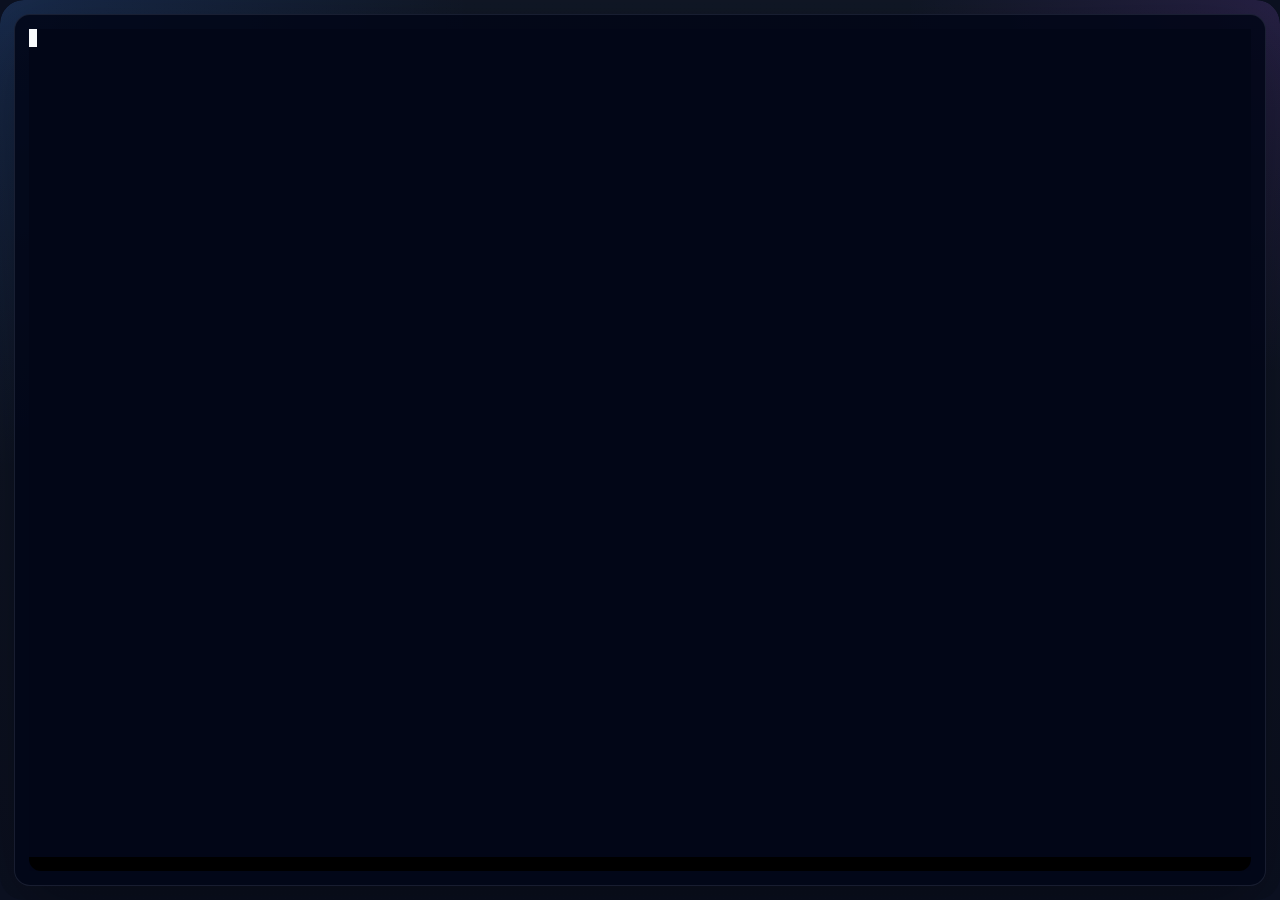
==== iDataApp/Resources/TerminalAssets/terminal.html @ b6a73708 "Fix UI tearing and menu misalignment by restoring lineHeight to 1.22" ====
<!doctype html>
<html>
<head>
  <meta charset="utf-8">
  <meta name="viewport" content="width=device-width, initial-scale=1">
  <link rel="stylesheet" href="xterm.css">
  <style>
    html, body {
      margin: 0;
      padding: 0;
      width: 100%;
      height: 100%;
      overflow: hidden;
      background: #0b1020;
      border-radius: 24px;
    }
    body {
      font-family: -apple-system, BlinkMacSystemFont, 'SF Pro Display', sans-serif;
    }
    #terminal-shell {
      width: 100%;
      height: 100%;
      box-sizing: border-box;
      padding: 14px;
      overflow: hidden;
      border-radius: 24px;
      background:
        radial-gradient(circle at top left, rgba(59,130,246,0.18), transparent 30%),
        radial-gradient(circle at top right, rgba(168,85,247,0.14), transparent 24%),
        linear-gradient(180deg, #111827 0%, #0b1020 100%);
    }
    #terminal {
      width: 100%;
      height: 100%;
      box-sizing: border-box;
      padding: 14px;
      border-radius: 16px;
      overflow: hidden;
      box-shadow: 0 24px 80px rgba(0,0,0,0.35);
      background: rgba(2, 6, 23, 0.88);
      border: 1px solid rgba(148, 163, 184, 0.15);
    }
    #terminal-mount {
      width: 100%;
      height: 100%;
      overflow: hidden;
    }
    .xterm {
      width: 100%;
      height: 100%;
      box-sizing: border-box;
    }
    .xterm-viewport {
      border-radius: 12px;
    }
  </style>
</head>
<body>
  <div id="terminal-shell">
    <div id="terminal">
      <div id="terminal-mount"></div>
    </div>
  </div>
  <script src="xterm.js"></script>
  <script>
    const terminalRoot = document.getElementById('terminal');
    const terminalMount = document.getElementById('terminal-mount');
    let term = null;
    const terminalDisposables = [];

    let lastSentSize = null;
    let layoutRetryHandle = null;
    let layoutPassBudgetRemaining = 0;
    let didPostTerminalReady = false;
    let forceResizePassesPending = 0;
    let deferredResizeObserver = null;
    let deferredMeasureHandle = null;
    let deferredMeasureBudgetRemaining = 0;
    let metricSettleHandle = null;
    let metricSettleBudgetRemaining = 0;

    function post(message) {
      window.webkit?.messageHandlers?.idata?.postMessage(message);
    }

    function debug(message) {
      post({ type: 'debug', message });
    }

    function makeTerminalOptions() {
      return {
        cursorBlink: true,
        allowTransparency: false,
        macOptionIsMeta: true,
        rightClickSelectsWord: true,
        scrollback: 0,
        scrollbar: {
          showScrollbar: false
        },
        fontFamily: 'SF Mono, Menlo, Monaco, Consolas, monospace',
        fontSize: 13,
        lineHeight: 1.22,
        theme: {
          background: '#020617',
          foreground: '#E2E8F0',
          cursor: '#F8FAFC',
          cursorAccent: '#020617',
          selectionBackground: 'rgba(96, 165, 250, 0.32)',
          black: '#0f172a',
          red: '#ef4444',
          green: '#22c55e',
          yellow: '#eab308',
          blue: '#3b82f6',
          magenta: '#a855f7',
          cyan: '#06b6d4',
          white: '#e2e8f0',
          brightBlack: '#475569',
          brightRed: '#f87171',
          brightGreen: '#4ade80',
          brightYellow: '#facc15',
          brightBlue: '#60a5fa',
          brightMagenta: '#c084fc',
          brightCyan: '#22d3ee',
          brightWhite: '#f8fafc'
        }
      };
    }

    function disposeTerminalDisposables() {
      while (terminalDisposables.length > 0) {
        terminalDisposables.pop()?.dispose?.();
      }
    }

    function stopMetricSettlingChecks() {
      if (metricSettleHandle !== null) {
        clearTimeout(metricSettleHandle);
        metricSettleHandle = null;
      }
      metricSettleBudgetRemaining = 0;
    }

    function scheduleMetricSettlingChecks() {
      metricSettleBudgetRemaining = Math.max(metricSettleBudgetRemaining, 8);

      if (metricSettleHandle !== null) {
        return;
      }

      const settle = () => {
        metricSettleHandle = null;

        if (metricSettleBudgetRemaining > 0) {
          metricSettleBudgetRemaining -= 1;
        }

        if (!term) {
          stopMetricSettlingChecks();
          return;
        }

        refreshTerminalLayout(false);

        if (metricSettleBudgetRemaining > 0) {
          metricSettleHandle = setTimeout(settle, 250);
          return;
        }

        stopMetricSettlingChecks();
      };

      metricSettleHandle = setTimeout(settle, 250);
    }

    function stopDeferredLayoutRecovery() {
      deferredResizeObserver?.disconnect();
      deferredResizeObserver = null;
      if (deferredMeasureHandle !== null) {
        clearTimeout(deferredMeasureHandle);
        deferredMeasureHandle = null;
      }
      deferredMeasureBudgetRemaining = 0;
    }

    function armDeferredLayoutRecovery() {
      if (deferredResizeObserver === null && typeof ResizeObserver !== 'undefined') {
        deferredResizeObserver = new ResizeObserver(() => {
          if (!term || !refreshTerminalLayout(forceResizePassesPending > 0)) {
            return;
          }

          stopDeferredLayoutRecovery();

          if (term.cols > 0 && term.rows > 0) {
            postTerminalReady();
          }

          if (!didPostTerminalReady || forceResizePassesPending > 0) {
            scheduleTerminalLayoutPasses({ forceResize: forceResizePassesPending > 0 });
          }
        });
        deferredResizeObserver.observe(terminalMount);
      }

      deferredMeasureBudgetRemaining = Math.max(deferredMeasureBudgetRemaining, 8);

      if (deferredMeasureHandle !== null) {
        return;
      }

      const retryDeferredMeasurement = () => {
        deferredMeasureHandle = null;

        if (deferredMeasureBudgetRemaining > 0) {
          deferredMeasureBudgetRemaining -= 1;
        }

        if (!term) {
          stopDeferredLayoutRecovery();
          return;
        }

        if (refreshTerminalLayout(forceResizePassesPending > 0)) {
          stopDeferredLayoutRecovery();

          if (term.cols > 0 && term.rows > 0) {
            postTerminalReady();
          }

          if (!didPostTerminalReady || forceResizePassesPending > 0) {
            scheduleTerminalLayoutPasses({ forceResize: forceResizePassesPending > 0 });
          }
          return;
        }

        if (deferredMeasureBudgetRemaining > 0) {
          deferredMeasureHandle = setTimeout(retryDeferredMeasurement, 250);
          return;
        }

        deferredMeasureHandle = null;
      };

      deferredMeasureHandle = setTimeout(retryDeferredMeasurement, 250);
    }

    function createTerminal(resetReadyState = false) {
      stopDeferredLayoutRecovery();
      stopMetricSettlingChecks();
      disposeTerminalDisposables();

      if (term) {
        term.clearSelection();
        term.scrollToTop();
        term.dispose();
        term = null;
      }

      terminalMount.textContent = '';
      term = new Terminal(makeTerminalOptions());
      term.open(terminalMount);
      term.focus();

      terminalDisposables.push(term.onData((data) => {
        post({ type: 'input', data });
      }));
      terminalDisposables.push(term.onBinary((data) => {
        post({ type: 'binary', data: btoa(data) });
      }));

      lastSentSize = null;
      forceResizePassesPending = Math.max(forceResizePassesPending, 1);

      debug(`createTerminal resetReady=${resetReadyState} forceResizePassesPending=${forceResizePassesPending}`);

      if (resetReadyState) {
        didPostTerminalReady = false;
      }
    }

    function writeBase64(base64Value) {
      if (!term) {
        return;
      }

      const binary = atob(base64Value);
      const bytes = new Uint8Array(binary.length);
      for (let index = 0; index < binary.length; index += 1) {
        bytes[index] = binary.charCodeAt(index);
      }
      term.write(bytes);

      // Output streaming should not constantly trigger layout retries.
      // We only retry sizing if we do not yet have a stable terminal size.
      if (!lastSentSize) {
        scheduleTerminalLayoutPasses();
      }
    }

    function renderDimensions() {
      if (!term) {
        return null;
      }

      return term?.dimensions || term?._core?._renderService?.dimensions;
    }

    function scrollbarWidth() {
      if (!term) {
        return 0;
      }

      const showScrollbar = term.options?.scrollbar?.showScrollbar ?? true;
      if (term.options?.scrollback === 0 || !showScrollbar) {
        return 0;
      }
      return term.options?.scrollbar?.width ?? 14;
    }

    function measureAndResize(force = false) {
      if (!term) {
        return false;
      }

      const dimensions = renderDimensions();
      const cellWidth = dimensions?.css?.cell?.width;
      const cellHeight = dimensions?.css?.cell?.height;
      if (!cellWidth || !cellHeight) {
        return false;
      }

      const xtermElement = term.element;
      const parentElement = xtermElement?.parentElement || terminalMount;
      if (!parentElement) {
        return false;
      }

      const parentRect = parentElement.getBoundingClientRect();
      if (!parentRect.width || !parentRect.height) {
        return false;
      }

      const elementStyle = window.getComputedStyle(xtermElement || parentElement);
      const horizontalPadding =
        parseFloat(elementStyle.paddingLeft || '0') +
        parseFloat(elementStyle.paddingRight || '0');
      const verticalPadding =
        parseFloat(elementStyle.paddingTop || '0') +
        parseFloat(elementStyle.paddingBottom || '0');

      const usableWidth = Math.max(0, parentRect.width - horizontalPadding - scrollbarWidth());
      const usableHeight = Math.max(0, parentRect.height - verticalPadding);

      const cols = Math.max(20, Math.floor(usableWidth / cellWidth));
      const rows = Math.max(8, Math.floor(usableHeight / cellHeight));
      const sizeKey = `${cols}x${rows}`;

      const sizeChanged = sizeKey !== lastSentSize;
      const terminalNeedsResize = term.cols !== cols || term.rows !== rows;

      if (!force && !sizeChanged && !terminalNeedsResize) {
        return true;
      }

      lastSentSize = sizeKey;

      debug(
        `measure force=${force} cell=${cellWidth}x${cellHeight} rect=${parentRect.width}x${parentRect.height} usable=${usableWidth}x${usableHeight} term=${term.cols}x${term.rows} next=${cols}x${rows} changed=${sizeChanged} termNeedsResize=${terminalNeedsResize}`
      );

      if (terminalNeedsResize) {
        term.resize(cols, rows);
      }

      if (sizeChanged || terminalNeedsResize) {
        post({ type: 'resize', cols, rows });
      }

      return true;
    }

    function refreshTerminalLayout(forceResize = false) {
      if (!term) {
        return false;
      }

      return measureAndResize(forceResize);
    }

    function postTerminalReady() {
      if (didPostTerminalReady) {
        return;
      }
      didPostTerminalReady = true;
      post({ type: 'ready' });
    }

    function scheduleTerminalLayoutPasses(options = {}) {
      if (options.forceResize) {
        forceResizePassesPending = Math.max(forceResizePassesPending, 1);
      }

      layoutPassBudgetRemaining = Math.max(
        layoutPassBudgetRemaining,
        options.forceResize ? 6 : 3
      );

      if (layoutRetryHandle !== null) {
        return;
      }

      const attempt = () => {
        const forceResize = forceResizePassesPending > 0;
        const didMeasure = refreshTerminalLayout(forceResize);
        if (didMeasure && forceResizePassesPending > 0) {
          forceResizePassesPending -= 1;
        }
        if (didMeasure) {
          stopDeferredLayoutRecovery();
          scheduleMetricSettlingChecks();
        }
        if (didMeasure && term.cols > 0 && term.rows > 0) {
          postTerminalReady();
        }

        if (layoutPassBudgetRemaining > 0) {
          layoutPassBudgetRemaining -= 1;
        }

        const needsAnotherAttempt =
          layoutPassBudgetRemaining > 0 &&
          (!didMeasure || !didPostTerminalReady || forceResizePassesPending > 0);

        if (needsAnotherAttempt) {
          layoutRetryHandle = setTimeout(attempt, 120);
          return;
        }

        layoutRetryHandle = null;

        if (!didMeasure) {
          armDeferredLayoutRecovery();
        }
      };

      attempt();
    }

    window.iDataWriteBase64 = writeBase64;
    window.iDataSoftClearTerminal = function() {
      debug('softClearTerminal');
      term?.clearSelection();
      term?.scrollToTop();
      term?.clear();
    };
    window.iDataClearTerminal = function() {
      debug('clearTerminalDisplay');
      createTerminal(true);
      scheduleTerminalLayoutPasses({ forceResize: true });
    };
    window.iDataRefreshLayout = function() {
      debug('refreshLayout');
      lastSentSize = null;
      scheduleTerminalLayoutPasses({ forceResize: true });
    };
    window.iDataFocusTerminal = function() {
      debug('focusTerminal');
      term?.focus();
      scheduleTerminalLayoutPasses({ forceResize: true });
    };

    createTerminal(true);

    const resizeObserver = new ResizeObserver(() => {
      requestAnimationFrame(() => scheduleTerminalLayoutPasses());
    });
    resizeObserver.observe(terminalRoot);

    terminalRoot.addEventListener('focusin', () => {
      scheduleTerminalLayoutPasses({ forceResize: true });
    });
    document.addEventListener('visibilitychange', () => {
      if (!document.hidden) {
        scheduleTerminalLayoutPasses({ forceResize: true });
      }
    });
    window.addEventListener('pageshow', () => {
      scheduleTerminalLayoutPasses({ forceResize: true });
    });
    window.addEventListener('focus', () => {
      scheduleTerminalLayoutPasses({ forceResize: true });
    });

    terminalRoot.addEventListener('wheel', () => {
      debug(`wheel term=${term?.cols ?? 0}x${term?.rows ?? 0} last=${lastSentSize ?? 'nil'}`);
    }, { passive: true });

    requestAnimationFrame(() => {
      scheduleTerminalLayoutPasses({ forceResize: true });
    });
  </script>
</body>
</html>
---- iDataApp/Resources/TerminalAssets/xterm.css ----
/**
 * Copyright (c) 2014 The xterm.js authors. All rights reserved.
 * Copyright (c) 2012-2013, Christopher Jeffrey (MIT License)
 * https://github.com/chjj/term.js
 * @license MIT
 *
 * Permission is hereby granted, free of charge, to any person obtaining a copy
 * of this software and associated documentation files (the "Software"), to deal
 * in the Software without restriction, including without limitation the rights
 * to use, copy, modify, merge, publish, distribute, sublicense, and/or sell
 * copies of the Software, and to permit persons to whom the Software is
 * furnished to do so, subject to the following conditions:
 *
 * The above copyright notice and this permission notice shall be included in
 * all copies or substantial portions of the Software.
 *
 * THE SOFTWARE IS PROVIDED "AS IS", WITHOUT WARRANTY OF ANY KIND, EXPRESS OR
 * IMPLIED, INCLUDING BUT NOT LIMITED TO THE WARRANTIES OF MERCHANTABILITY,
 * FITNESS FOR A PARTICULAR PURPOSE AND NONINFRINGEMENT. IN NO EVENT SHALL THE
 * AUTHORS OR COPYRIGHT HOLDERS BE LIABLE FOR ANY CLAIM, DAMAGES OR OTHER
 * LIABILITY, WHETHER IN AN ACTION OF CONTRACT, TORT OR OTHERWISE, ARISING FROM,
 * OUT OF OR IN CONNECTION WITH THE SOFTWARE OR THE USE OR OTHER DEALINGS IN
 * THE SOFTWARE.
 *
 * Originally forked from (with the author's permission):
 *   Fabrice Bellard's javascript vt100 for jslinux:
 *   http://bellard.org/jslinux/
 *   Copyright (c) 2011 Fabrice Bellard
 *   The original design remains. The terminal itself
 *   has been extended to include xterm CSI codes, among
 *   other features.
 */

/**
 *  Default styles for xterm.js
 */

.xterm {
    cursor: text;
    position: relative;
    user-select: none;
    -ms-user-select: none;
    -webkit-user-select: none;
}

.xterm.focus,
.xterm:focus {
    outline: none;
}

.xterm .xterm-helpers {
    position: absolute;
    top: 0;
    /**
     * The z-index of the helpers must be higher than the canvases in order for
     * IMEs to appear on top.
     */
    z-index: 5;
}

.xterm .xterm-helper-textarea {
    padding: 0;
    border: 0;
    margin: 0;
    /* Move textarea out of the screen to the far left, so that the cursor is not visible */
    position: absolute;
    opacity: 0;
    left: -9999em;
    top: 0;
    width: 0;
    height: 0;
    z-index: -5;
    /** Prevent wrapping so the IME appears against the textarea at the correct position */
    white-space: nowrap;
    overflow: hidden;
    resize: none;
}

.xterm .composition-view {
    /* TODO: Composition position got messed up somewhere */
    background: #000;
    color: #FFF;
    display: none;
    position: absolute;
    white-space: nowrap;
    z-index: 1;
}

.xterm .composition-view.active {
    display: block;
}

.xterm .xterm-viewport {
    overflow-y: scroll;
    cursor: default;
    position: absolute;
    right: 0;
    left: 0;
    top: 0;
    bottom: 0;
}

.xterm:not(.allow-transparency) .xterm-viewport {
    /* On OS X this is required in order for the scroll bar to appear fully opaque */
    background-color: #000;
}

.xterm .xterm-screen {
    position: relative;
}

.xterm .xterm-screen canvas {
    position: absolute;
    left: 0;
    top: 0;
}

.xterm.enable-mouse-events {
    /* When mouse events are enabled (eg. tmux), revert to the standard pointer cursor */
    cursor: default;
}

.xterm.xterm-cursor-pointer,
.xterm .xterm-cursor-pointer {
    cursor: pointer;
}

.xterm.column-select.focus {
    /* Column selection mode */
    cursor: crosshair;
}

.xterm .xterm-accessibility:not(.debug),
.xterm .xterm-message {
    position: absolute;
    left: 0;
    top: 0;
    bottom: 0;
    right: 0;
    z-index: 10;
    color: transparent;
    pointer-events: none;
}

.xterm .xterm-accessibility-tree:not(.debug) *::selection {
  color: transparent;
}

.xterm .xterm-accessibility-tree {
  font-family: monospace;
  user-select: text;
  white-space: pre;
}

.xterm .xterm-accessibility-tree > div {
  transform-origin: left;
  width: fit-content;
}

.xterm .live-region {
    position: absolute;
    left: -9999px;
    width: 1px;
    height: 1px;
    overflow: hidden;
}

.xterm-dim {
    /* Dim should not apply to background, so the opacity of the foreground color is applied
     * explicitly in the generated class and reset to 1 here */
    opacity: 1 !important;
}

.xterm-underline-1 { text-decoration: underline; }
.xterm-underline-2 { text-decoration: double underline; }
.xterm-underline-3 { text-decoration: wavy underline; }
.xterm-underline-4 { text-decoration: dotted underline; }
.xterm-underline-5 { text-decoration: dashed underline; }

.xterm-overline {
    text-decoration: overline;
}

.xterm-overline.xterm-underline-1 { text-decoration: overline underline; }
.xterm-overline.xterm-underline-2 { text-decoration: overline double underline; }
.xterm-overline.xterm-underline-3 { text-decoration: overline wavy underline; }
.xterm-overline.xterm-underline-4 { text-decoration: overline dotted underline; }
.xterm-overline.xterm-underline-5 { text-decoration: overline dashed underline; }

.xterm-strikethrough {
    text-decoration: line-through;
}

.xterm-screen .xterm-decoration-container .xterm-decoration {
	z-index: 6;
	position: absolute;
}

.xterm-screen .xterm-decoration-container .xterm-decoration.xterm-decoration-top-layer {
	z-index: 7;
}

.xterm-decoration-overview-ruler {
    z-index: 8;
    position: absolute;
    top: 0;
    right: 0;
    pointer-events: none;
}

.xterm-decoration-top {
    z-index: 2;
    position: relative;
}



/* Derived from vs/base/browser/ui/scrollbar/media/scrollbar.css */

/* xterm.js customization: Override xterm's cursor style */
.xterm .xterm-scrollable-element > .xterm-scrollbar {
    cursor: default;
}

/* Arrows */

.xterm .xterm-scrollable-element > .xterm-scrollbar > .xterm-scra {
	cursor: pointer;
    background-color: var(--vscode-scrollbarSliderBackground, rgba(100, 100, 100, 0.4));
    mask-image: url("data:image/svg+xml;utf8,<svg xmlns='http://www.w3.org/2000/svg' viewBox='0 0 11 11'><path d='M2.5 8.5 L5.5 2.5 L8.5 8.5 Z' fill='black'/></svg>");
    -webkit-mask-image: url("data:image/svg+xml;utf8,<svg xmlns='http://www.w3.org/2000/svg' viewBox='0 0 11 11'><path d='M2.5 8.5 L5.5 2.5 L8.5 8.5 Z' fill='black'/></svg>");
    mask-repeat: no-repeat;
    -webkit-mask-repeat: no-repeat;
    mask-position: center center;
    -webkit-mask-position: center center;
    mask-size: 100% 100%;
    -webkit-mask-size: 100% 100%;
}

.xterm .xterm-scrollable-element > .xterm-scrollbar > .xterm-scra.xterm-arrow-down {
    transform: rotate(180deg);
}

.xterm .xterm-scrollable-element > .xterm-visible {
	opacity: 1;

	/* Background rule added for IE9 - to allow clicks on dom node */
	background:rgba(0,0,0,0);

	transition: opacity 100ms linear;
	/* In front of peek view */
	z-index: 11;
}
.xterm .xterm-scrollable-element > .xterm-invisible {
	opacity: 0;
	pointer-events: none;
}
.xterm .xterm-scrollable-element > .xterm-invisible.xterm-fade {
	transition: opacity 800ms linear;
}

/* Scrollable Content Inset Shadow */
.xterm .xterm-scrollable-element > .xterm-shadow {
	position: absolute;
	display: none;
}
.xterm .xterm-scrollable-element > .xterm-shadow.xterm-shadow-top {
	display: block;
	top: 0;
	left: 3px;
	height: 3px;
	width: 100%;
	box-shadow: var(--vscode-scrollbar-shadow, #000) 0 6px 6px -6px inset;
}
.xterm .xterm-scrollable-element > .xterm-shadow.xterm-shadow-left {
	display: block;
	top: 3px;
	left: 0;
	height: 100%;
	width: 3px;
	box-shadow: var(--vscode-scrollbar-shadow, #000) 6px 0 6px -6px inset;
}
.xterm .xterm-scrollable-element > .xterm-shadow.xterm-shadow-top-left-corner {
	display: block;
	top: 0;
	left: 0;
	height: 3px;
	width: 3px;
}
.xterm .xterm-scrollable-element > .xterm-shadow.xterm-shadow-top.xterm-shadow-left {
	box-shadow: var(--vscode-scrollbar-shadow, #000) 6px 0 6px -6px inset;
}
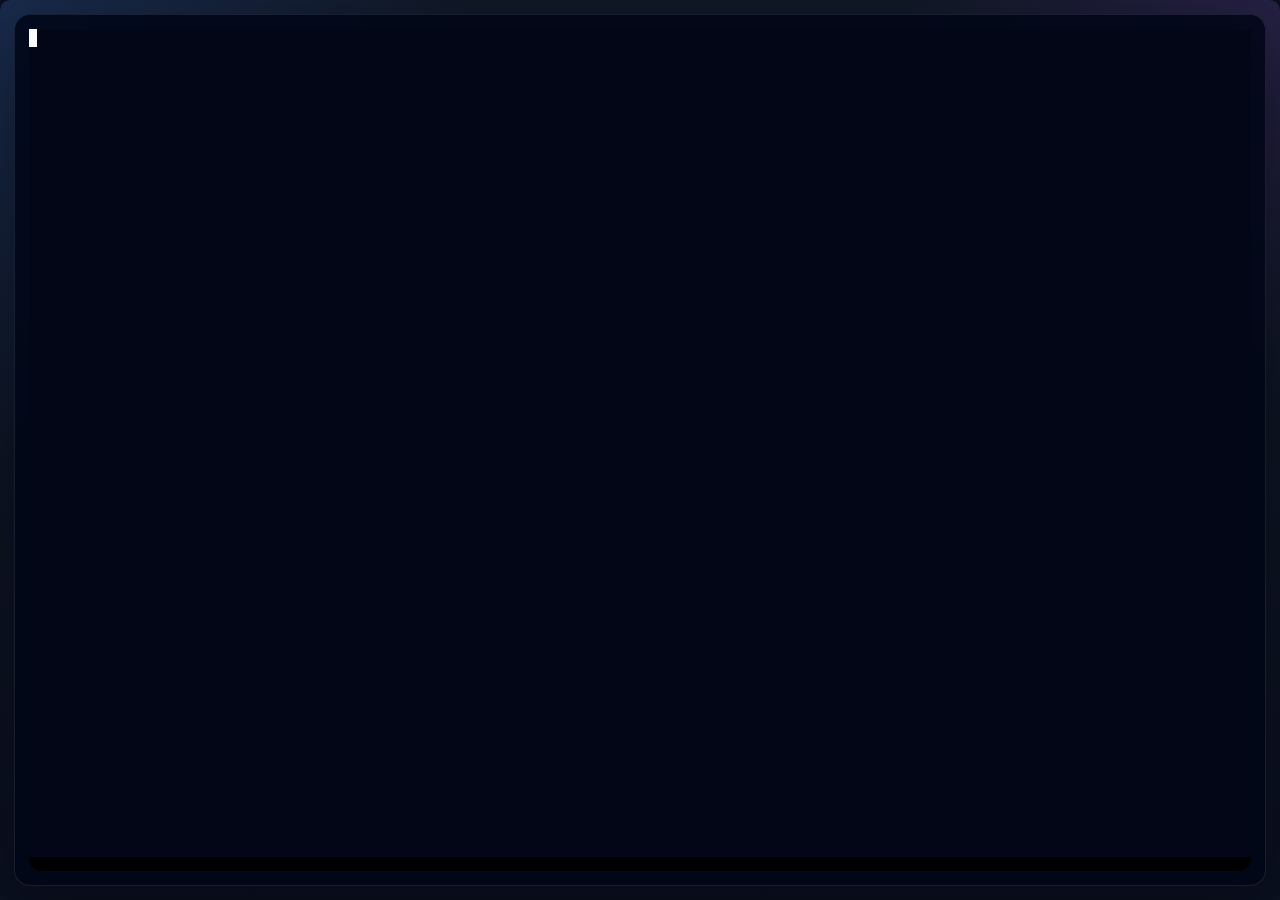
==== commit cb2c2863: "Release v0.2.15" ====
--- a/iDataApp/Resources/TerminalAssets/terminal.html
+++ b/iDataApp/Resources/TerminalAssets/terminal.html
@@ -12,7 +12,7 @@
       height: 100%;
       overflow: hidden;
       background: #0b1020;
-      border-radius: 24px;
+      border-radius: 10px;
     }
     body {
       font-family: -apple-system, BlinkMacSystemFont, 'SF Pro Display', sans-serif;
@@ -23,7 +23,7 @@
       box-sizing: border-box;
       padding: 14px;
       overflow: hidden;
-      border-radius: 24px;
+      border-radius: 10px;
       background:
         radial-gradient(circle at top left, rgba(59,130,246,0.18), transparent 30%),
         radial-gradient(circle at top right, rgba(168,85,247,0.14), transparent 24%),
@@ -78,12 +78,16 @@
     let deferredMeasureBudgetRemaining = 0;
     let metricSettleHandle = null;
     let metricSettleBudgetRemaining = 0;
+    let didScheduleMetricSettlingChecks = false;
 
     function post(message) {
       window.webkit?.messageHandlers?.idata?.postMessage(message);
     }
 
     function debug(message) {
+      if (window.iDataDebugEnabled !== true) {
+        return;
+      }
       post({ type: 'debug', message });
     }
 
@@ -141,11 +145,12 @@
     }
 
     function scheduleMetricSettlingChecks() {
-      metricSettleBudgetRemaining = Math.max(metricSettleBudgetRemaining, 8);
-
-      if (metricSettleHandle !== null) {
+      if (didScheduleMetricSettlingChecks) {
         return;
       }
+
+      didScheduleMetricSettlingChecks = true;
+      metricSettleBudgetRemaining = 8;
 
       const settle = () => {
         metricSettleHandle = null;
@@ -247,6 +252,7 @@
     function createTerminal(resetReadyState = false) {
       stopDeferredLayoutRecovery();
       stopMetricSettlingChecks();
+      didScheduleMetricSettlingChecks = false;
       disposeTerminalDisposables();
 
       if (term) {
@@ -364,16 +370,18 @@
 
       lastSentSize = sizeKey;
 
-      debug(
-        `measure force=${force} cell=${cellWidth}x${cellHeight} rect=${parentRect.width}x${parentRect.height} usable=${usableWidth}x${usableHeight} term=${term.cols}x${term.rows} next=${cols}x${rows} changed=${sizeChanged} termNeedsResize=${terminalNeedsResize}`
-      );
+      if (window.iDataDebugEnabled === true) {
+        debug(
+          `measure force=${force} cell=${cellWidth}x${cellHeight} rect=${parentRect.width}x${parentRect.height} usable=${usableWidth}x${usableHeight} term=${term.cols}x${term.rows} next=${cols}x${rows} changed=${sizeChanged} termNeedsResize=${terminalNeedsResize}`
+        );
+      }
 
       if (terminalNeedsResize) {
         term.resize(cols, rows);
       }
 
       if (sizeChanged || terminalNeedsResize) {
-        post({ type: 'resize', cols, rows });
+        post({ type: 'resize', cols, rows, force });
       }
 
       return true;
@@ -465,8 +473,13 @@
     };
     window.iDataFocusTerminal = function() {
       debug('focusTerminal');
+      lastSentSize = null;
       term?.focus();
       scheduleTerminalLayoutPasses({ forceResize: true });
+    };
+    window.iDataBlurTerminal = function() {
+      debug('blurTerminal');
+      term?.blur();
     };
 
     createTerminal(true);
@@ -491,10 +504,6 @@
       scheduleTerminalLayoutPasses({ forceResize: true });
     });
 
-    terminalRoot.addEventListener('wheel', () => {
-      debug(`wheel term=${term?.cols ?? 0}x${term?.rows ?? 0} last=${lastSentSize ?? 'nil'}`);
-    }, { passive: true });
-
     requestAnimationFrame(() => {
       scheduleTerminalLayoutPasses({ forceResize: true });
     });
